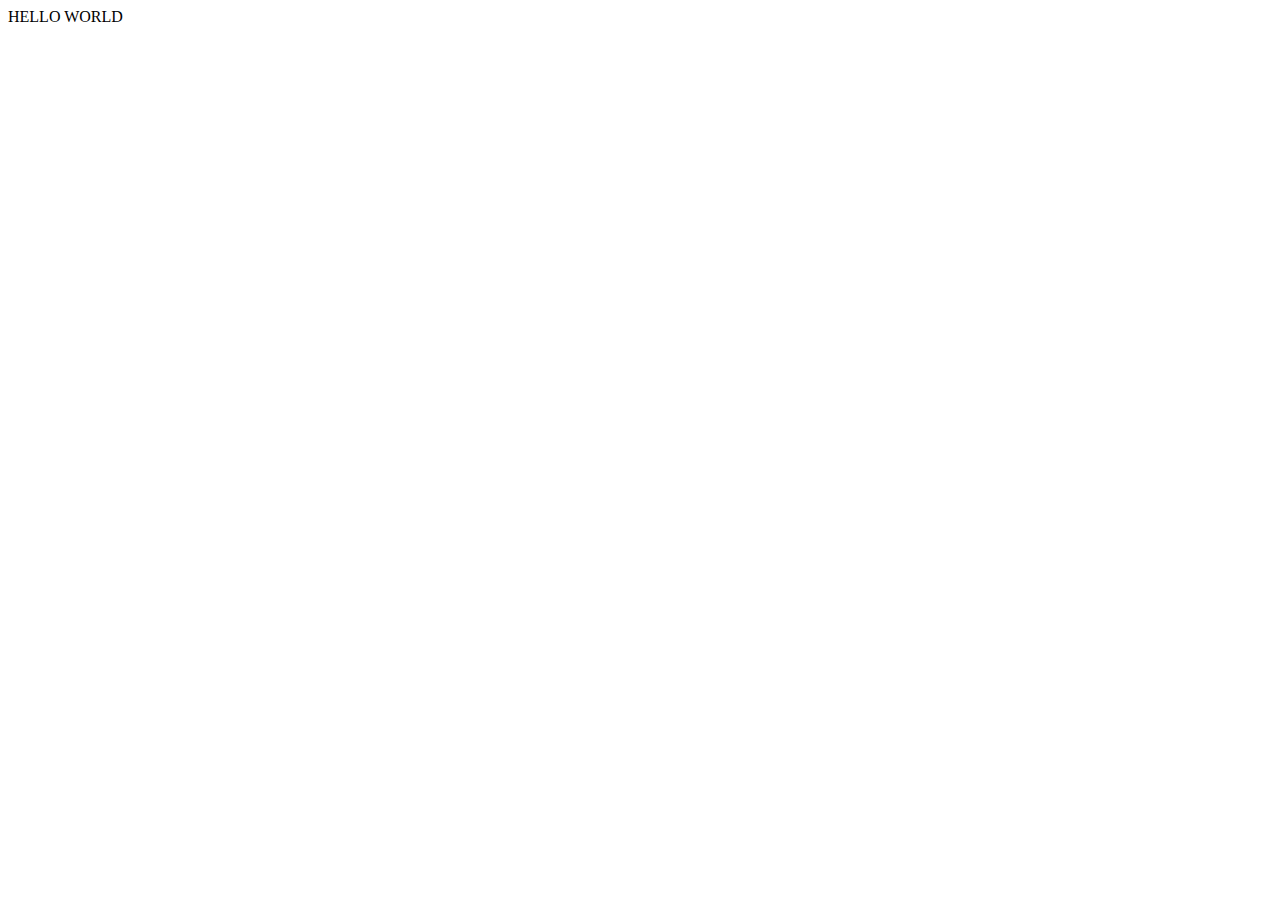
==== test.html @ c6decaee "first commit" ====
<!DOCTYPE html>
<html lang="en">
  <head>
    <meta charset="UTF-8" />
    <meta http-equiv="X-UA-Compatible" content="IE=edge" />
    <meta name="viewport" content="width=device-width, initial-scale=1.0" />
    <title>Document</title>
    <link
      href="https://cdn.jsdelivr.net/npm/bootstrap@5.2.2/dist/css/bootstrap.min.css"
      rel="stylesheet"
      integrity="sha384-Zenh87qX5JnK2Jl0vWa8Ck2rdkQ2Bzep5IDxbcnCeuOxjzrPF/et3URy9Bv1WTRi"
      crossorigin="anonymous"
    />
  </head>
  <body>
    <div class="container-fluid">HELLO WORLD</div>
  </body>
</html>
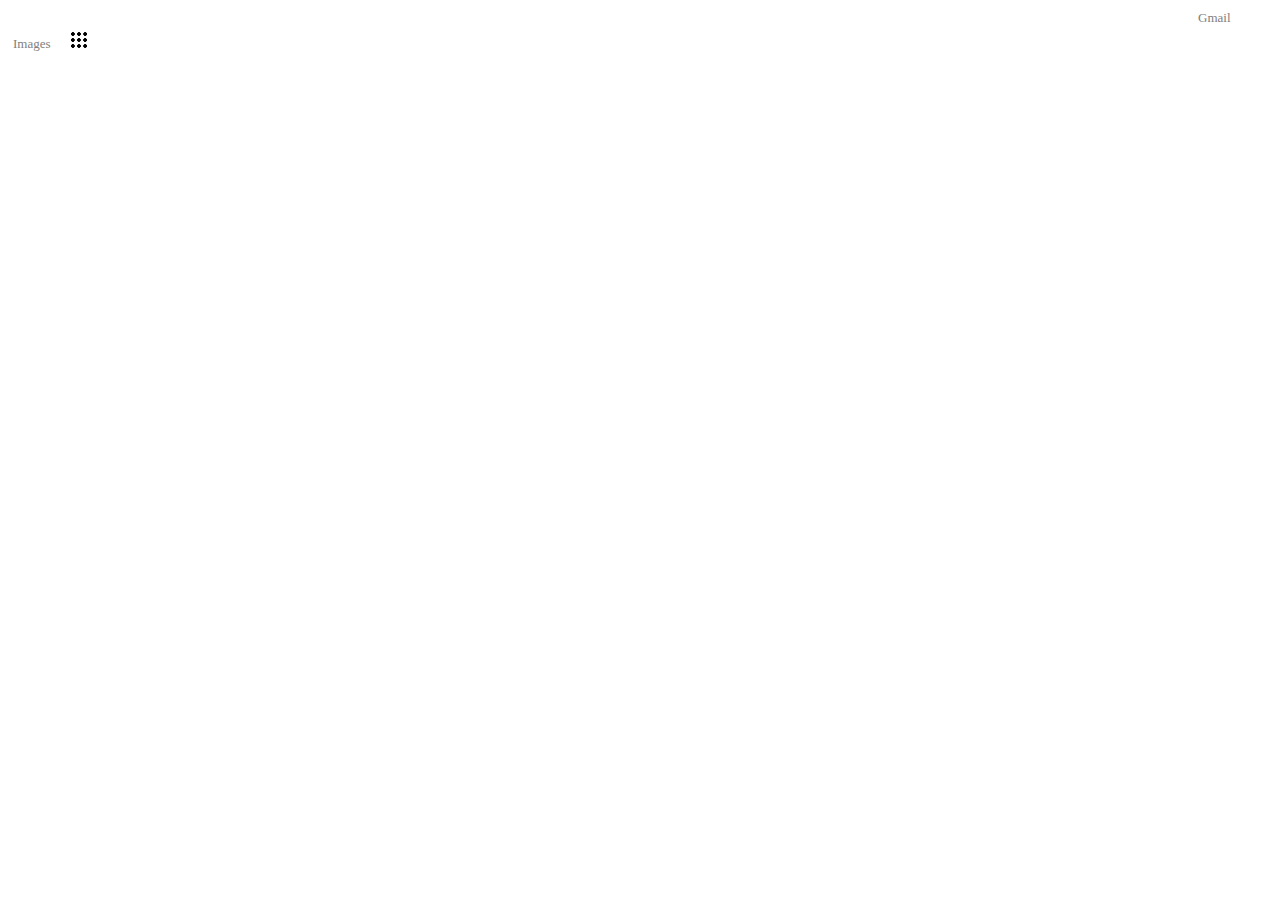
==== commit 12f073c4: "new google" ====
--- a/test.html
+++ b/test.html
@@ -5,14 +5,16 @@
     <meta http-equiv="X-UA-Compatible" content="IE=edge" />
     <meta name="viewport" content="width=device-width, initial-scale=1.0" />
     <title>Document</title>
-    <link
-      href="https://cdn.jsdelivr.net/npm/bootstrap@5.2.2/dist/css/bootstrap.min.css"
-      rel="stylesheet"
-      integrity="sha384-Zenh87qX5JnK2Jl0vWa8Ck2rdkQ2Bzep5IDxbcnCeuOxjzrPF/et3URy9Bv1WTRi"
-      crossorigin="anonymous"
-    />
+
+    <link rel="stylesheet" href="test.css">
   </head>
   <body>
-    <div class="container-fluid">HELLO WORLD</div>
+
+    <div class="nav">
+      <a class="item" id="gm">Gmail</a>
+      <a class="item">Images</a>
+      <button class="item" id="menu"><img src="/images/menu.png" alt=""></button>
+    </div>
+
   </body>
 </html>
--- a/test.css
+++ b/test.css
@@ -0,0 +1,11 @@
+#gm {
+    margin-left:1190px;
+}
+.item{
+    margin: 5px;
+    background: transparent;
+    border: none;
+    color: gray;
+    font-size: small;
+    font-weight: 500;
+}